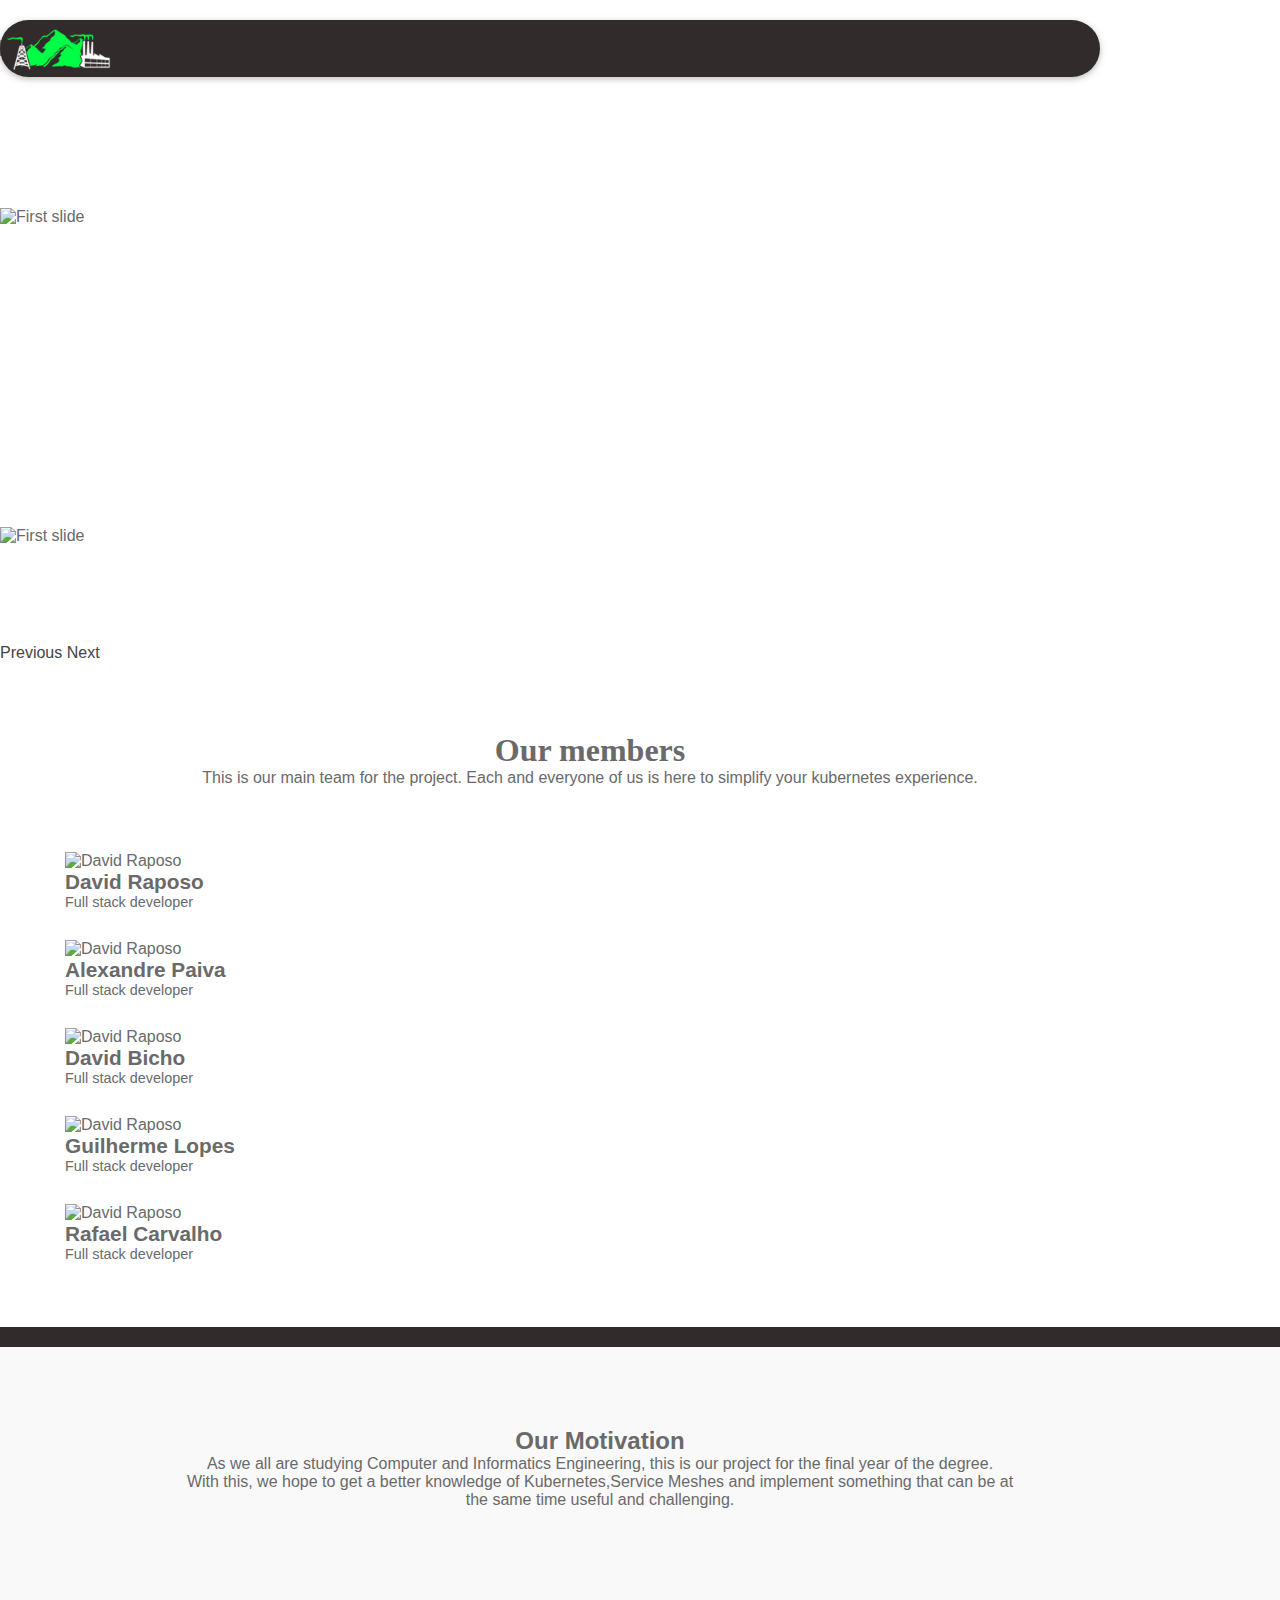
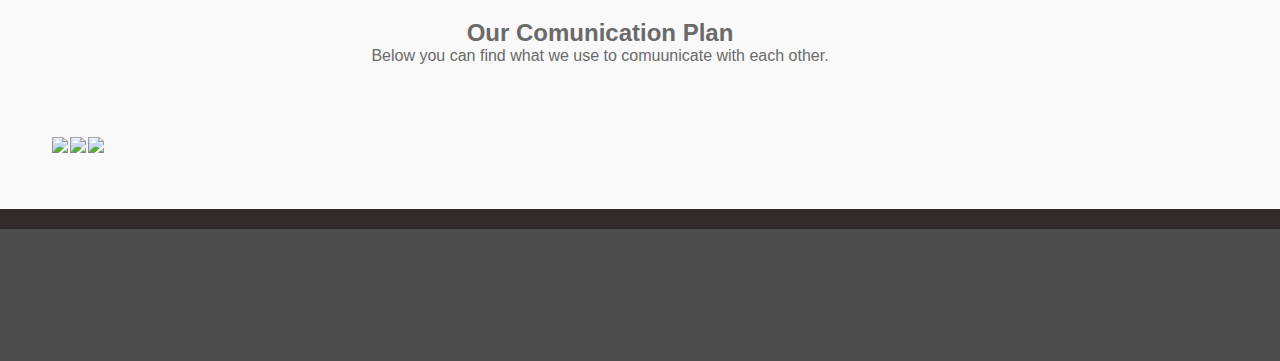
==== site/index.html @ 6c175bdb "Mudei um bocadinho o design e acrescentei a apresentação final" ====
<!doctype html>
<html lang="en">

<head>
    <meta charset="utf-8">
    <meta name="viewport" content="width=device-width, initial-scale=1, shrink-to-fit=no">
    <title> PECI Project 10 </title>

    <link rel="shortcut icon" href="images/fav.jpg">
    <link rel="stylesheet" href="css/bootstrap.min.css">
    <link rel="stylesheet" href="css/fontawsom-all.min.css">
    <link rel="stylesheet" href="css/animate.css">
    <link rel="stylesheet" type="text/css" href="css/style.css" />
</head>

<body>
  
  <!--#################### Header Starts Here ##################-->
      <div class="header-container">
       
       
        <nav id="menu-jk" class="container-fluid nav-part  no-padding">
            <div class="container">
                <div class="row nav-ro" style="background-color: rgb(49, 43, 43);">
                    <div class="col-md-3 col-sm-12 logo">
                        <img class="log" src="images/logo_factory.png" alt="" width="120px">
                        <a data-toggle="collapse" data-target="#nav-head" href="#nav-head"><i class="fas d-block d-md-none small-menu fa-bars"></i></a>
                    </div>
                    <div id="nav-head" class="col-md-9 nav-div d-none d-md-block">
                        <ul>
                            <li><a class="js-scroll-trigger" href="index.html" style="color:white">Home</a></li>
                            <li><a class="js-scroll-trigger" href="projectplan.html" style="color:white">Project Plan</a></li>
                            <li><a class="js-scroll-trigger" href="reportspresentations.html" style="color:white">Reports and Presentations</a></li>
                            <li><a class="js-scroll-trigger" href="https://github.com/AlexPaiva/Portal-for-Service-Mesh-for-Virtualized-Environments.git" style="color:white">Repository</a></li>

                        </ul>
                    </div>
                </div>
            </div>
        </nav>
    </div>
  <!--#################### Slider Starts Here ##################-->
  <div class="slider-detail">

        <div id="carouselExampleIndicators" class="carousel slide" data-ride="carousel">
            <ol class="carousel-indicators">
                <li data-target="#carouselExampleIndicators" data-slide-to="0" class="active"></li>
                <li data-target="#carouselExampleIndicators" data-slide-to="1"></li>
                <li data-target="#carouselExampleIndicators" data-slide-to="2"></li>
            </ol>
            <div class="carousel-inner">
                <div class="carousel-item ">
                      <img class="d-block  w-100" src="images/slider/slider_3.jpg" alt="First slide">
                    <div class="carousel-caption vdg-cur row">
                       <div class="col-md-5 image">
                           <img class="img animated bounceInLeft" src="images/slider/slider2.png" alt="">
                       </div>
                       <div class="col-md-7  contblack">
                           <h5 class="animated bounceInDown">An open-source project that allows you to manage and create your clusters anywhere, anytime!</h5>
                       </div>
                        
                    </div>
                </div>
                
                <div class="carousel-item active">
                       <img class="d-block w-100" src="images/slider/slider_1.jpg" alt="First slide">
                     <div class="carousel-caption vdg-cur row">
                       <div class="col-md-5">
                            <img class="img animated bounceInLeft" src="images/slider/slider3.png" alt="">
                       </div>
                       <div class="col-md-7 whiteback contblack">
                        <h5 class="animated bounceInDown">With our Portal, you can easily and efficiently monitor and manage clusters located anywhere else on the planet, or even out of it!</h5>

                        <p class="animated bounceInRight"><br>
                             Come join us!</p>

                             
                       </div>
                        
                    </div>
                </div>
                
                 <div class="carousel-item ">
                       <img class="d-block w-100" src="images/slider/slider_4.jpg" alt="First slide">
                     <div class="carousel-caption vdg-cur row">
                       <div class="col-md-5">
                            <img class="img animated bounceInLeft" src="images/slider/slider5.png" alt="">
                       </div>
                       <div class="col-md-7 whiteback contblack">
                           <h5 class="animated bounceInDown">Efficient and easy to use</h5>
                       </div>
                        
                    </div>
                </div>
                
            </div>
            <a class="carousel-control-prev" href="#carouselExampleIndicators" role="button" data-slide="prev">
                <span class="carousel-control-prev-icon" aria-hidden="true"></span>
                <span class="sr-only">Previous</span>
            </a>
            <a class="carousel-control-next" href="#carouselExampleIndicators" role="button" data-slide="next">
                <span class="carousel-control-next-icon" aria-hidden="true"></span>
                <span class="sr-only">Next</span>
            </a>
        </div>


    </div>
  <!--#################### Services Starts Here ##################-->
      <div class="service-container container-fluid">
        <div class="container ">
            <div class="row inner-title">
                <h2>Our members</h2>
                <p>This is our main team for the project. Each and everyone of us is here to simplify your kubernetes experience.</p>
            </div>
            <div class="row key-row">
                <div class="col-md-4">
                    <div class="key-col">
                        <img src="images/team/team-memb1.jpg" alt="David Raposo">
                        <h3>David Raposo</h3>
                        <p>Full stack developer</p>
                    </div>
                </div>
                <div class="col-md-4">
                    <div class="key-col">
                        <img src="images/team/team-memb1.jpg" alt="David Raposo">
                        <h3>Alexandre Paiva</h3>
                        <p>Full stack developer</p>
                    </div>
                </div>
                <div class="col-md-4">
                    <div class="key-col">
                        <img src="images/team/team-memb1.jpg" alt="David Raposo">
                        <h3>David Bicho</h3>
                        <p>Full stack developer</p>
                    </div>
                </div>
                <div class="col-md-4">
                    <div class="key-col">
                        <img src="images/team/team-memb1.jpg" alt="David Raposo">
                        <h3>Guilherme Lopes</h3>
                        <p>Full stack developer</p>
                    </div>
                </div>
                <div class="col-md-4">
                    <div class="key-col">
                        <img src="images/team/team-memb1.jpg" alt="David Raposo">
                        <h3>Rafael Carvalho</h3>
                        <p>Full stack developer</p>
                    </div>
                </div>
            </div>
        </div>
    </div>
  <!--#################### Price Tag Starts Here ##################-->
    <section class="custom-msg">
        <div class="container">
            <div class=" cust-msg">
        </div>
       
        </div>
    </section>  
  <section id="price" class="price-tab container-fluid">
        <div class="container">
            <div class="session-title row">
                 <h2>Our Motivation</h2>
                 <p>As we all are studying Computer and Informatics Engineering, this is our project for the final year of the degree.<br>With this, we hope to get a better knowledge of Kubernetes,Service Meshes and implement something that can be at the same time useful and challenging.</p>
            </div>
            <div style="height: 10px;"></div>
            

            <div class="session-title row">
                <h2>Our Comunication Plan</h2>
                <p>Below you can find what we use to comuunicate with each other.</p>
            </div>
            <table>
                <tr>
                    <td><img src="images/GitHub.jpg" width="500" ></td>
                    <td> <img src="images/discord.png" width="500"></td>
                    <td><img src="images/notion.png" width="500"></td>
                  </tr>
            </table>
        </div>
    </section>
    <section class="custom-msg">
        <div class="container">
            <div class=" cust-msg">
        </div>
       
        </div>
    </section> 
  
  <!--#################### Footer Starts Here ##################-->
      <footer>
        <div class="inner">
            <div class="container">
                <div class="row">
                    <div class="row client-row">
                        <div class="col-md-3 col-2 br-1 bb-1 ">
                            <img src="images/it-logo.png" alt="">
                        </div>
                        <div class="col-md-3 col-2 br-1 bb-1 "></div>
                        <div class="col-md-3 col-2 br-1 bb-1 "></div>
                        <div class="col-md-3 col-2 br-1 bb-1 ">
                            <img src="images/ua-logo.png" alt="">
                        </div>
                    </div>
                    
                     
                </div>
            </div>
        </div>
    </footer>
    
   
</body>
<script src="js/jquery-3.2.1.min.js"></script>
<script src="js/popper.min.js"></script>
<script src="js/bootstrap.min.js"></script>
<script src="plugins/scroll-fixed/jquery-scrolltofixed-min.js"></script>
<script src="js/script.js"></script>


</html>
---- site/css/style.css ----
/* =======================================================================
Template Name: Dil Hospital
Author:  SmartEye Adminpanel
Author URI: www.smarteyeapps.com
Version: 1.0
coder name:Prabin Raja
Description: This Template is created for web template
======================================================================= */
/* ===================================== Import Less ================================== */
:root {
  --color-font: #808291;
  --color-primary: #3ed2a7;
  --color-secondary: #ffb09f;
  --color-link: #a7a9b8;
  --color-link-hover: #181b31;
  --color-gradient-start: #4fda91;
  --color-gradient-stop: #34dbc5;
  --color-img-holder: #efefef; }

@font-face {
  font-family: 'Glacial Indifference';
  src: url("../fonts/GlacialIndifference-Regular.html") format("woff2"), url("../fonts/basiersquare-regular-webfont.woff") format("woff");
  font-weight: normal;
  font-display: swap;
  font-style: normal; }
@font-face {
  font-family: 'Glacial Indifference bold';
  src: url("../fonts/GlacialIndifference-Bold.html") format("woff2"), url("../fonts/GlacialIndifference-Bold.woff") format("woff");
  font-weight: bold;
  font-display: swap;
  font-style: normal; }
@font-face {
  font-family: 'title-font';
  src: url("../fonts/cerebri-sans.woff") format("truetype"); }
/* ===================================== Basic CSS ================================== */
* {
  margin: 0px;
  padding: 0px;
  list-style: none; }

img {
  max-width: 100%; }

a {
  text-decoration: none;
  outline: none;
  color: #444; }

a:hover {
  color: #444; }

ul {
  margin-bottom: 0;
  padding-left: 0; }

a:hover,
a:focus,
input,
textarea {
  text-decoration: none;
  outline: none; }

.center {
  text-align: center; }

.left {
  text-align: left; }

.right {
  text-align: right; }

.cp {
  cursor: pointer; }

html, body {
  height: 100%; }

p {
  margin-bottom: 0px;
  width: 100%; }

.no-padding {
  padding: 0px; }

.no-margin {
  margin: 0px; }

.hid {
  display: none; }

.top-mar {
  margin-top: 15px; }

.h-100 {
  height: 100%; }

::placeholder {
  color: #747f8a !important;
  font-size: 13px;
  opacity: .5 !important; }

.container-fluid {
  padding: 0px; }

h1, h2, h3, h4, h5, h6 {
  font-family: font-bold; }

strong {
  font-family: "Glacial Indifference bold", "Open Sans", sans-serif; }

body {
  background-color: #ffffff !important;
  font-family: "Glacial Indifference", "Open Sans", sans-serif;
  color: #6A6A6A; }

.session-title {
  padding: 30px;
  margin: 0px; }
  .session-title h2 {
    width: 100%;
    text-align: center;
    font-family: "title-font", "Open Sans", sans-serif; }
  .session-title p {
    max-width: 850px;
    text-align: center;
    float: none;
    margin: auto; }
  .session-title span {
    float: right;
    font-style: italic; }

.inner-title {
  padding: 20px;
  padding-left: 0px;
  margin-bottom: 30px; }
  .inner-title h2 {
    width: 100%;
    text-align: center;
    font-size: 2rem; }
  .inner-title p {
    width: 100%;
    text-align: center; }

.page-nav {
  padding: 40px;
  text-align: center;
  padding-top: 160px;
  background-color: #cccccc26; }
  .page-nav ul {
    float: none;
    margin: auto; }
  @media screen and (max-width: 911px) {
    .page-nav {
      padding-top: 156px; } }
  .page-nav h2 {
    font-size: 30px;
    width: 100%;
    color: #444;
    font-family: "Glacial Indifference", "Open Sans", sans-serif;
    font-weight: 600; }
    @media screen and (max-width: 600px) {
      .page-nav h2 {
        font-size: 22px; } }
  .page-nav ul li {
    float: left;
    margin-right: 10px;
    margin-top: 10px;
    font-size: 16px; }
    .page-nav ul li i {
      width: 30px;
      text-align: center;
      color: #444; }
    .page-nav ul li a {
      color: #444; }

.btn-success {
  background-color: #223d50;
  border-color: #223d50; }
  .btn-success:hover {
    background-color: #223d50 !important;
    border-color: #223d50 !important; }
  .btn-success:active {
    background-color: #223d50 !important;
    border-color: #223d50 !important; }
  .btn-success:focus {
    background-color: #223d50 !important;
    border-color: #223d50 !important;
    box-shadow: none !important; }

.btn-primary {
  background-color: #23afe3;
  border-color: #23afe3; }
  .btn-primary:hover {
    background-color: #23afe3 !important;
    border-color: #23afe3 !important; }
  .btn-primary:active {
    background-color: #23afe3 !important;
    border-color: #23afe3 !important; }
  .btn-primary:focus {
    background-color: #23afe3 !important;
    border-color: #23afe3 !important;
    box-shadow: none !important; }

.btn {
  box-shadow: 0 3px 1px -2px rgba(0, 0, 0, 0.2), 0 2px 2px 0 rgba(0, 0, 0, 0.14), 0 1px 5px 0 rgba(0, 0, 0, 0.12);
  border-radius: 2px; }

.form-control:focus {
  box-shadow: none !important;
  border: 2px solid  #863dd9; }

.btn-light {
  background-color: #FFF;
  color: #3F3F3F; }

.collapse.show {
  display: block !important; }

.form-control:focus {
  box-shadow: none;
  border: 2px solid #863dd9 !important; }

.form-control {
  background-color: #F8F8F8;
  margin-bottom: 20px; }
  .form-control:focus {
    background-color: #FFF;
    border-color: #CCC; }

.container {
  max-width: 1100px; }
  @media screen and (max-width: 575px) {
    .container {
      padding: 10px 15px; } }

.btn-success {
  background-color: #107d6a;
  border-color: #107d6a; }
  .btn-success:hover {
    background-color: #107d6a !important;
    border-color: #107d6a !important; }
  .btn-success:active {
    background-color: #107d6a !important;
    border-color: #107d6a !important; }
  .btn-success:focus {
    background-color: #107d6a !important;
    border-color: #107d6a !important;
    box-shadow: none !important; }

.btn-primary {
  background-color: #23afe3;
  border-color: #23afe3; }
  .btn-primary:hover {
    background-color: #23afe3 !important;
    border-color: #23afe3 !important; }
  .btn-primary:active {
    background-color: #23afe3 !important;
    border-color: #23afe3 !important; }
  .btn-primary:focus {
    background-color: #23afe3 !important;
    border-color: #23afe3 !important;
    box-shadow: none !important; }

.btn {
  box-shadow: 0 3px 1px -2px rgba(0, 0, 0, 0.2), 0 2px 2px 0 rgba(0, 0, 0, 0.14), 0 1px 5px 0 rgba(0, 0, 0, 0.12);
  border-radius: 2px; }

.btn-outline-primary {
  border-radius: 50px;
  padding: 5px 25px;
  color: #23afe3;
  border-color: #23afe3;
  font-family: "Glacial Indifference bold", "Open Sans", sans-serif; }

/* ===================================== Header CSS ================================== */
.header-container {
  position: absolute;
  width: 100%;
  z-index: 999; }
  .header-container .header-top {
    background-color: #202020; }
    .header-container .header-top .left-item ul li {
      float: left;
      padding: 8px;
      color: #FFF;
      font-size: .85rem; }
    .header-container .header-top .right-item ul {
      float: right; }
      .header-container .header-top .right-item ul li {
        float: left;
        padding: 8px 15px;
        color: #FFF; }
        .header-container .header-top .right-item ul li i {
          font-size: .8rem; }
        .header-container .header-top .right-item ul li a {
          color: #FFF; }
  .header-container .nav-part {
    margin-top: 20px; }
    @media screen and (max-width: 1012px) {
      .header-container .nav-part {
        margin-top: 0px; } }
    @media screen and (max-width: 767px) {
      .header-container .nav-part .container {
        padding: 0px; } }
    .header-container .nav-part .nav-ro {
      background-color: #FFF;
      border-radius: 40px;
      box-shadow: 0 2px 5px 0 rgba(0, 0, 0, 0.16), 0 2px 10px 0 rgba(0, 0, 0, 0.12); }
      @media screen and (max-width: 1012px) {
        .header-container .nav-part .nav-ro {
          border-radius: 0px; } }
      .header-container .nav-part .nav-ro .logo img {
        margin-top: 5px; }
        @media screen and (max-width: 1012px) {
          .header-container .nav-part .nav-ro .logo img {
            max-width: 230px; } }
        @media screen and (max-width: 767px) {
          .header-container .nav-part .nav-ro .logo img {
            padding: 10px;
            margin-top: 0px; } }
      .header-container .nav-part .nav-ro .nav-div ul {
        float: right; }
        @media screen and (max-width: 767px) {
          .header-container .nav-part .nav-ro .nav-div ul {
            width: 100%; } }
        .header-container .nav-part .nav-ro .nav-div ul li {
          float: left;
          padding: 20px; }
          @media screen and (max-width: 1012px) {
            .header-container .nav-part .nav-ro .nav-div ul li {
              padding: 20px 10px;
              font-size: .9rem; } }
          @media screen and (max-width: 790px) {
            .header-container .nav-part .nav-ro .nav-div ul li {
              padding: 20px 7px; } }
          @media screen and (max-width: 767px) {
            .header-container .nav-part .nav-ro .nav-div ul li {
              float: none;
              width: 100%;
              padding: 10px;
              border-bottom: 1px solid #cccccc94; } }

.scroll-to-fixed-fixed {
  margin-top: 0px !important; }

.small-menu {
  float: right;
  padding: 15px;
  font-size: 1.6rem; }

/* ===================================== Slider CSS ================================== */
.slider-detail {
  padding-top: 40px; }
  @media screen and (max-width: 1012px) {
    .slider-detail {
      padding-top: 104px; } }
  @media screen and (max-width: 767px) {
    .slider-detail {
      padding-top: 92px; } }
  .slider-detail .carousel-caption {
    bottom: 54px; }
    @media screen and (max-width: 1274px) {
      .slider-detail .carousel-caption {
        bottom: 40px; } }
    @media screen and (max-width: 767px) {
      .slider-detail .carousel-caption {
        bottom: 20px; } }
    @media screen and (max-width: 767px) {
      .slider-detail .carousel-caption {
        bottom: 0px; } }
    @media screen and (max-width: 1066px) {
      .slider-detail .carousel-caption .img {
        margin-top: 70px; } }
    @media screen and (max-width: 767px) {
      .slider-detail .carousel-caption .img {
        display: none; } }
    .slider-detail .carousel-caption .contblack {
      color: #fff;
      text-align: left; }
      .slider-detail .carousel-caption .contblack h5 {
        font-size: 2.8rem;
        font-family: "Glacial Indifference bold", "Open Sans", sans-serif;
        margin-top: 30px; }
        @media screen and (max-width: 767px) {
          .slider-detail .carousel-caption .contblack h5 {
            margin-top: 10px;
            font-size: 1.5rem; } }
      .slider-detail .carousel-caption .contblack p {
        font-size: 1rem;
        margin-top: 30px;
        line-height: 35px; }
        @media screen and (max-width: 767px) {
          .slider-detail .carousel-caption .contblack p {
            font-size: .9rem;
            line-height: 25px;
            margin-top: 10px; } }
      .slider-detail .carousel-caption .contblack .vbh {
        margin-top: 20px;
        padding-left: 20px; }
        @media screen and (max-width: 767px) {
          .slider-detail .carousel-caption .contblack .vbh {
            margin-top: 10px; } }
      .slider-detail .carousel-caption .contblack .image {
        margin-right: 20px; }
        @media screen and (max-width: 767px) {
          .slider-detail .carousel-caption .contblack .image {
            display: none; } }
      .slider-detail .carousel-caption .contblack .btn-default {
        background-color: #FFF;
        color: #444; }
    .slider-detail .carousel-caption .whiteback {
      color: #FFF; }
    @media screen and (max-width: 560px) {
      .slider-detail .carousel-caption {
        left: 5%;
        right: 5%; } }
    @media screen and (max-width: 546px) {
      .slider-detail .carousel-caption p {
        height: 80px;
        overflow: hidden; } }
    @media screen and (max-width: 497px) {
      .slider-detail .carousel-caption p {
        height: 55px;
        overflow: hidden; } }

/* ===================================== Services CSS ================================== */
.service-container {
  padding: 50px; }
  @media screen and (max-width: 940px) {
    .service-container {
      padding: 30px 10px; } }
  .service-container .key-col {
    padding: 15px; }
    .service-container .key-col i {
      font-size: 2rem;
      margin-bottom: 10px; }
    .service-container .key-col h3 {
      font-size: 1.3rem;
      font-family: "Glacial Indifference", "Open Sans", sans-serif;
      font-weight: 600; }
    .service-container .key-col p {
      font-size: .9rem; }
    .service-container .key-col a {
      color: #23afe3;
      font-weight: 600;
      font-size: .8rem; }

/* ===================================== Price Tag CSS ================================== */
.price-tab {
  padding: 50px;
  background-color: #cccccc1c; }
  @media screen and (max-width: 940px) {
    .price-tab {
      padding: 30px 10px; } }
  .price-tab .session-title {
    margin-bottom: 40px; }
  .price-tab .product-box {
    background-color: #FFF;
    border-radius: 20px;
    box-shadow: 0 2px 5px 0 rgba(0, 0, 0, 0.16), 0 2px 10px 0 rgba(0, 0, 0, 0.12); }
    .price-tab .product-box .product-header {
      padding: 20px;
      text-align: center;
      border-bottom: 1px solid #CCC; }
      .price-tab .product-box .product-header h4 {
        margin-bottom: 0px; }
      .price-tab .product-box .product-header p {
        font-size: .9rem; }
    .price-tab .product-box .product-popular {
      padding: 16px;
      color: #FFF;
      background-color: #18ad90;
      font-family: "Glacial Indifference bold", "Open Sans", sans-serif;
      border-top-left-radius: 15px;
      border-top-right-radius: 15px;
      text-align: center; }
    .price-tab .product-box .ppo {
      background-color: #2e4054; }
    .price-tab .product-box .product-price {
      padding: 20px;
      text-align: center;
      font-size: 28px;
      border-bottom: 1px solid #cccccc70; }
      .price-tab .product-box .product-price .rokij {
        width: 120px;
        height: 120px;
        box-shadow: 0 5px 12px 0 rgba(0, 0, 0, 0.2), 0 6px 10px 0 rgba(0, 0, 0, 0.11) !important;
        border-radius: 50%;
        text-align: center;
        background-color: #f3f7f8;
        float: none;
        margin: auto;
        padding-top: 25px; }
        .price-tab .product-box .product-price .rokij p {
          font-size: .8rem; }
    .price-tab .product-box .product-features {
      text-align: center; }
      .price-tab .product-box .product-features ul li {
        padding: 10px;
        color: #444;
        font-family: "Glacial Indifference", "Open Sans", sans-serif;
        font-size: .9rem; }
        .price-tab .product-box .product-features ul li:nth-child(even) {
          background: #cccccc30; }
      .price-tab .product-box .product-features .smal li {
        font-weight: 300;
        color: #6d6a6a;
        font-size: .9rem;
        font-family: "Glacial Indifference", "Open Sans", sans-serif; }
    .price-tab .product-box .product-order {
      padding: 20px; }
      .price-tab .product-box .product-order a {
        background-color: #18ad90;
        width: 100%;
        text-align: center;
        color: #fff;
        border-color: #18ad90;
        font-family: "Glacial Indifference bold", "Open Sans", sans-serif; }
        .price-tab .product-box .product-order a i {
          margin-right: 10px; }
        .price-tab .product-box .product-order a:hover {
          color: #FFF; }
  .price-tab .ultimate {
    margin-top: -40px;
    margin-bottom: 40px; }
    @media screen and (max-width: 991px) {
      .price-tab .ultimate {
        margin-top: 30px; } }
  .price-tab .inner-title {
    margin-bottom: 80px; }

.pp-top {
  padding-top: 100px; }

/* ===================================== FAQ CSS ================================== */
.faq-cont {
  padding: 50px; }
  @media screen and (max-width: 940px) {
    .faq-cont {
      padding: 30px 10px; } }
  .faq-cont .btn-link {
    box-shadow: none !important; }
  .faq-cont .card-header {
    padding: 3px;
    background-color: #FFF; }
  .faq-cont .card-body {
    font-size: .9rem; }

.faq-form input {
  background-color: #FFF;
  padding: 10px; }
.faq-form textarea {
  background-color: #FFF; }

/* ===================================== Quote CSS ================================== */
.custom-msg {
  padding: 10px 50px;
  background-color: rgb(49, 43, 43);
  color: #FFF; }
  @media screen and (max-width: 767px) {
    .custom-msg {
      padding: 30px; } }
  .custom-msg .cust-msg {
    text-align: center; }
    .custom-msg .cust-msg h2 {
      width: 100%;
      margin-bottom: 20px; }
    .custom-msg .cust-msg p {
      margin-bottom: 30px; }
    .custom-msg .cust-msg .btn {
      font-family: "Glacial Indifference", "Open Sans", sans-serif;
      border-radius: 8px; }

/* ===================================== Testimonial  CSS ================================== */
.customer-serv {
  background-color: #cccccc26;
  padding: 60px; }
  @media screen and (max-width: 554px) {
    .customer-serv {
      padding: 40px 20px; } }
  .customer-serv .ro-clo {
    padding: 30px 0px; }
  .customer-serv .card-b::after {
    box-sizing: border-box;
    background-color: #FFF;
    content: "";
    position: absolute;
    z-index: 100;
    height: 25px;
    left: 35px;
    top: 75px;
    transform: rotate(135deg);
    width: 25px; }
  .customer-serv .card-b {
    box-shadow: 0 2px 5px 0 rgba(0, 0, 0, 0.16), 0 2px 10px 0 rgba(0, 0, 0, 0.12);
    padding: 20px;
    text-align: center;
    font-size: 12px;
    background: url(../images/quotes.png) no-repeat bottom right;
    background-color: rgba(0, 0, 0, 0);
    background-position-x: right;
    background-position-y: bottom;
    background-size: auto auto;
    background-color: #FFF;
    background-size: 40px;
    background-position: right 10px bottom 5px; }
  .customer-serv .an-mtc {
    padding-top: 23px; }
  .customer-serv .stars {
    padding-top: 33px; }
    .customer-serv .stars li {
      list-style: none;
      color: #f8b739;
      float: right;
      font-size: 13px;
      margin-left: 4px; }
      .customer-serv .stars li i {
        font-size: 11px; }
  .customer-serv .img-circl {
    margin-top: 20px;
    text-align: center; }
  .customer-serv .img-circl img {
    width: 80%;
    border-radius: 50%; }
  .customer-serv .bghn {
    margin-bottom: 20px; }

/* ===================================== Clents CSS ================================== */
/* ===================================== Clents CSS ================================== */
.our-blog {
  background-color: #FDFDFD;
  padding: 40px; }
  @media screen and (max-width: 967px) {
    .our-blog {
      padding: 30px 0px; } }
  .our-blog .single-blog {
    margin-bottom: 20px;
    background-color: #FFF;
    box-shadow: 0 2px 6px 0 rgba(218, 218, 253, 0.65), 0 2px 6px 0 rgba(206, 206, 238, 0.54); }
    .our-blog .single-blog figure {
      margin-bottom: 5px; }
      .our-blog .single-blog figure img {
        width: 100%; }
    .our-blog .single-blog .blog-detail {
      padding: 15px; }
      .our-blog .single-blog .blog-detail p {
        font-size: .9rem; }
    .our-blog .single-blog small {
      color: #23afe3;
      font-size: 12px; }
    .our-blog .single-blog h4 {
      font-size: 1.2rem;
      margin-bottom: 10px;
      margin-top: 5px; }
    .our-blog .single-blog p {
      text-align: justify;
      text-indent: 20px; }
    .our-blog .single-blog .link a {
      font-size: 12px;
      color: #23afe3; }
    .our-blog .single-blog .link i {
      padding-top: 6px;
      margin-left: 5px;
      color: #23afe3; }

/* ===================================== Clents CSS ================================== */
.about-company {
  padding: 50px;
  background-color: #fff; }
  @media screen and (max-width: 940px) {
    .about-company {
      padding: 30px 10px; } }
  .about-company .detail h3 {
    font-family: "Glacial Indifference", "Open Sans", sans-serif;
    font-size: 1.8rem; }
  .about-company .detail p {
    font-size: .85rem;
    text-align: justify; }
  .about-company .imag {
    padding: 10px; }
    .about-company .imag img {
      box-shadow: 0 2px 5px 0 rgba(0, 0, 0, 0.16), 0 2px 10px 0 rgba(0, 0, 0, 0.12);
      background-color: #FFF;
      padding: 5px; }

/* ===================================== Footer CSS ================================== */
footer {
  background-image: url(../images/bg.jpg); }
  footer .inner {
    background-color: rgba(0, 0, 0, 0.7);
    padding: 50px;
    color: #ccc;
    font-size: .9rem; }
    @media screen and (max-width: 940px) {
      footer .inner {
        padding: 30px 10px; } }
    footer .inner h4 {
      color: #FFF;
      font-family: "Glacial Indifference", "Open Sans", sans-serif;
      font-weight: 600;
      font-size: 1.3rem;
      margin-bottom: 30px; }
    footer .inner .foot-about p {
      margin-bottom: 30px; }
    footer .inner .foot-post .post-row {
      display: flex;
      margin-bottom: 10px; }
      footer .inner .foot-post .post-row .image img {
        width: 120px; }
      footer .inner .foot-post .post-row .detail {
        flex-grow: 1;
        padding-left: 5px; }
        footer .inner .foot-post .post-row .detail p {
          font-size: .8rem;
          margin-top: -5px; }
    footer .inner .foot-services ul li {
      padding: 5px;
      font-size: .95rem; }
      footer .inner .foot-services ul li a {
        color: #ccc; }
    footer .inner .foot-news p {
      margin-bottom: 20px; }
    footer .inner .foot-news .input-group {
      border-radius: 0px; }
      footer .inner .foot-news .input-group input {
        border-radius: 0px; }
      footer .inner .foot-news .input-group .input-group-append {
        border-radius: 0px;
        background-color: #FFF; }
    footer .inner .foot-news ul li {
      float: left;
      padding: 10px; }
      footer .inner .foot-news ul li i {
        font-size: 20px; }

.copy {
  padding: 20px;
  background-color: #000000;
  color: #FFF; }
  .copy a {
    color: #FFF; }
  .copy span {
    float: right; }
    .copy span i {
      margin-right: 20px; }

/*# sourceMappingURL=style.css.map */
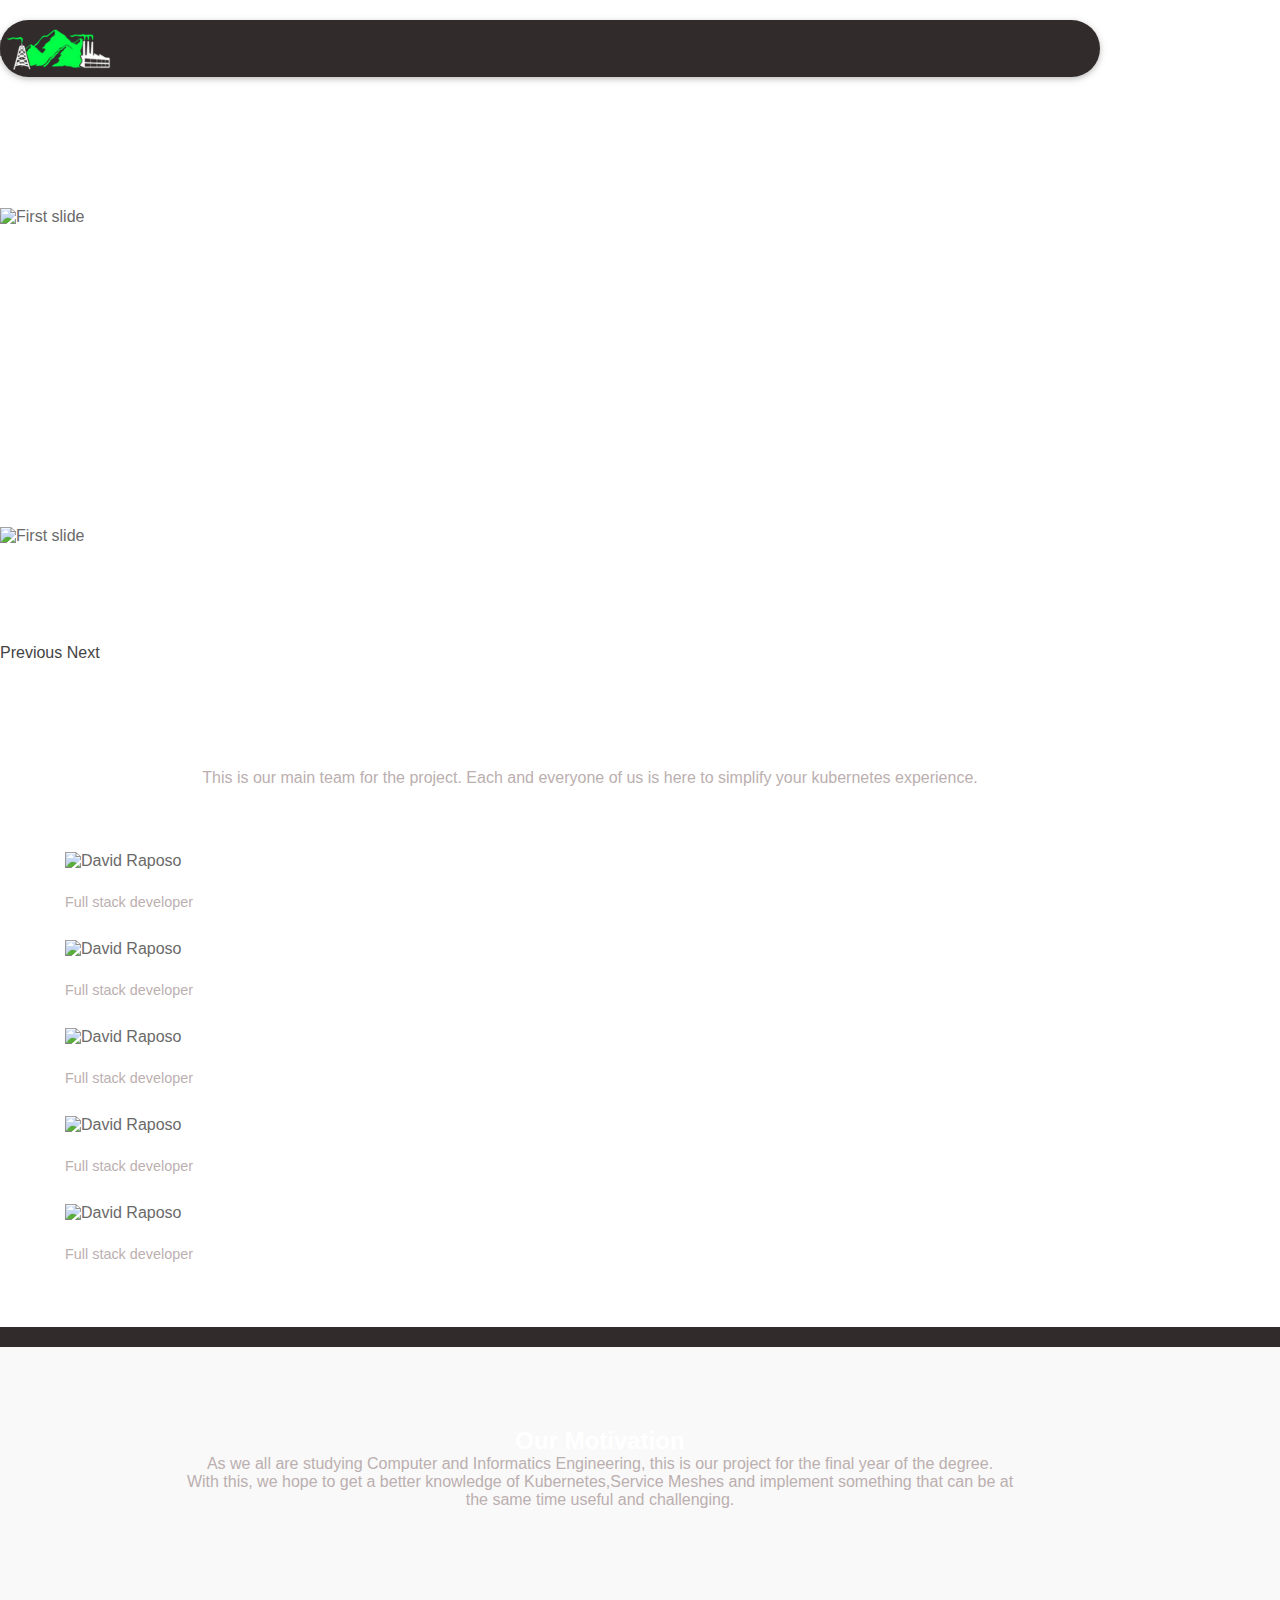
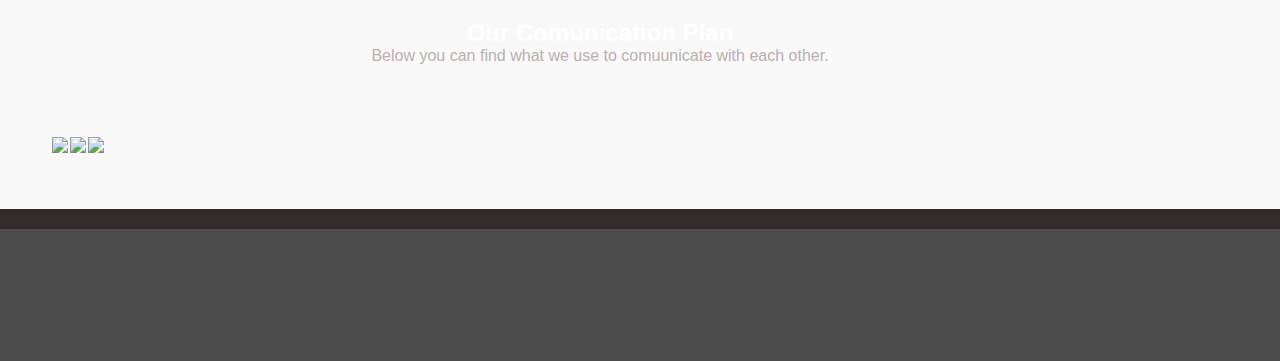
==== commit c4837af9: "+" ====
--- a/site/index.html
+++ b/site/index.html
@@ -23,12 +23,14 @@
             <div class="container">
                 <div class="row nav-ro" style="background-color: rgb(49, 43, 43);">
                     <div class="col-md-3 col-sm-12 logo">
-                        <img class="log" src="images/logo_factory.png" alt="" width="120px">
+                        <a href="index.html">
+                            <img class="log" src="images/logo_factory.png" alt="" width="120px">
+                        </a>
                         <a data-toggle="collapse" data-target="#nav-head" href="#nav-head"><i class="fas d-block d-md-none small-menu fa-bars"></i></a>
                     </div>
                     <div id="nav-head" class="col-md-9 nav-div d-none d-md-block">
                         <ul>
-                            <li><a class="js-scroll-trigger" href="index.html" style="color:white">Home</a></li>
+                            <!--<li><a class="js-scroll-trigger" href="index.html" style="color:white">Home</a></li>-->
                             <li><a class="js-scroll-trigger" href="projectplan.html" style="color:white">Project Plan</a></li>
                             <li><a class="js-scroll-trigger" href="reportspresentations.html" style="color:white">Reports and Presentations</a></li>
                             <li><a class="js-scroll-trigger" href="https://github.com/AlexPaiva/Portal-for-Service-Mesh-for-Virtualized-Environments.git" style="color:white">Repository</a></li>
@@ -73,8 +75,6 @@
 
                         <p class="animated bounceInRight"><br>
                              Come join us!</p>
-
-                             
                        </div>
                         
                     </div>
@@ -110,43 +110,43 @@
       <div class="service-container container-fluid">
         <div class="container ">
             <div class="row inner-title">
-                <h2>Our members</h2>
-                <p>This is our main team for the project. Each and everyone of us is here to simplify your kubernetes experience.</p>
+                <h2 style="color:white">Our members</h2>
+                <p style="color:rgb(187, 175, 175)">This is our main team for the project. Each and everyone of us is here to simplify your kubernetes experience.</p>
             </div>
             <div class="row key-row">
                 <div class="col-md-4">
                     <div class="key-col">
                         <img src="images/team/team-memb1.jpg" alt="David Raposo">
-                        <h3>David Raposo</h3>
-                        <p>Full stack developer</p>
-                    </div>
-                </div>
-                <div class="col-md-4">
-                    <div class="key-col">
-                        <img src="images/team/team-memb1.jpg" alt="David Raposo">
-                        <h3>Alexandre Paiva</h3>
-                        <p>Full stack developer</p>
-                    </div>
-                </div>
-                <div class="col-md-4">
-                    <div class="key-col">
-                        <img src="images/team/team-memb1.jpg" alt="David Raposo">
-                        <h3>David Bicho</h3>
-                        <p>Full stack developer</p>
-                    </div>
-                </div>
-                <div class="col-md-4">
-                    <div class="key-col">
-                        <img src="images/team/team-memb1.jpg" alt="David Raposo">
-                        <h3>Guilherme Lopes</h3>
-                        <p>Full stack developer</p>
-                    </div>
-                </div>
-                <div class="col-md-4">
-                    <div class="key-col">
-                        <img src="images/team/team-memb1.jpg" alt="David Raposo">
-                        <h3>Rafael Carvalho</h3>
-                        <p>Full stack developer</p>
+                        <h3 style="color:white">David Raposo</h3>
+                        <p style="color:rgb(187, 175, 175)">Full stack developer</p>
+                    </div>
+                </div>
+                <div class="col-md-4">
+                    <div class="key-col">
+                        <img src="images/team/team-memb1.jpg" alt="David Raposo">
+                        <h3 style="color:white">Alexandre Paiva</h3>
+                        <p style="color:rgb(187, 175, 175)">Full stack developer</p>
+                    </div>
+                </div>
+                <div class="col-md-4">
+                    <div class="key-col">
+                        <img src="images/team/team-memb1.jpg" alt="David Raposo">
+                        <h3 style="color:white">David Bicho</h3>
+                        <p style="color:rgb(187, 175, 175)">Full stack developer</p>
+                    </div>
+                </div>
+                <div class="col-md-4">
+                    <div class="key-col">
+                        <img src="images/team/team-memb1.jpg" alt="David Raposo">
+                        <h3 style="color:white">Guilherme Lopes</h3>
+                        <p style="color:rgb(187, 175, 175)">Full stack developer</p>
+                    </div>
+                </div>
+                <div class="col-md-4">
+                    <div class="key-col">
+                        <img src="images/team/team-memb1.jpg" alt="David Raposo">
+                        <h3 style="color:white">Rafael Carvalho</h3>
+                        <p style="color:rgb(187, 175, 175)">Full stack developer</p>
                     </div>
                 </div>
             </div>
@@ -163,15 +163,15 @@
   <section id="price" class="price-tab container-fluid">
         <div class="container">
             <div class="session-title row">
-                 <h2>Our Motivation</h2>
-                 <p>As we all are studying Computer and Informatics Engineering, this is our project for the final year of the degree.<br>With this, we hope to get a better knowledge of Kubernetes,Service Meshes and implement something that can be at the same time useful and challenging.</p>
+                 <h2 style="color:white">Our Motivation</h2>
+                 <p style="color:rgb(187, 175, 175)">As we all are studying Computer and Informatics Engineering, this is our project for the final year of the degree.<br>With this, we hope to get a better knowledge of Kubernetes,Service Meshes and implement something that can be at the same time useful and challenging.</p>
             </div>
             <div style="height: 10px;"></div>
             
 
             <div class="session-title row">
-                <h2>Our Comunication Plan</h2>
-                <p>Below you can find what we use to comuunicate with each other.</p>
+                <h2 style="color:white">Our Comunication Plan</h2>
+                <p style="color:rgb(187, 175, 175)">Below you can find what we use to comuunicate with each other.</p>
             </div>
             <table>
                 <tr>
